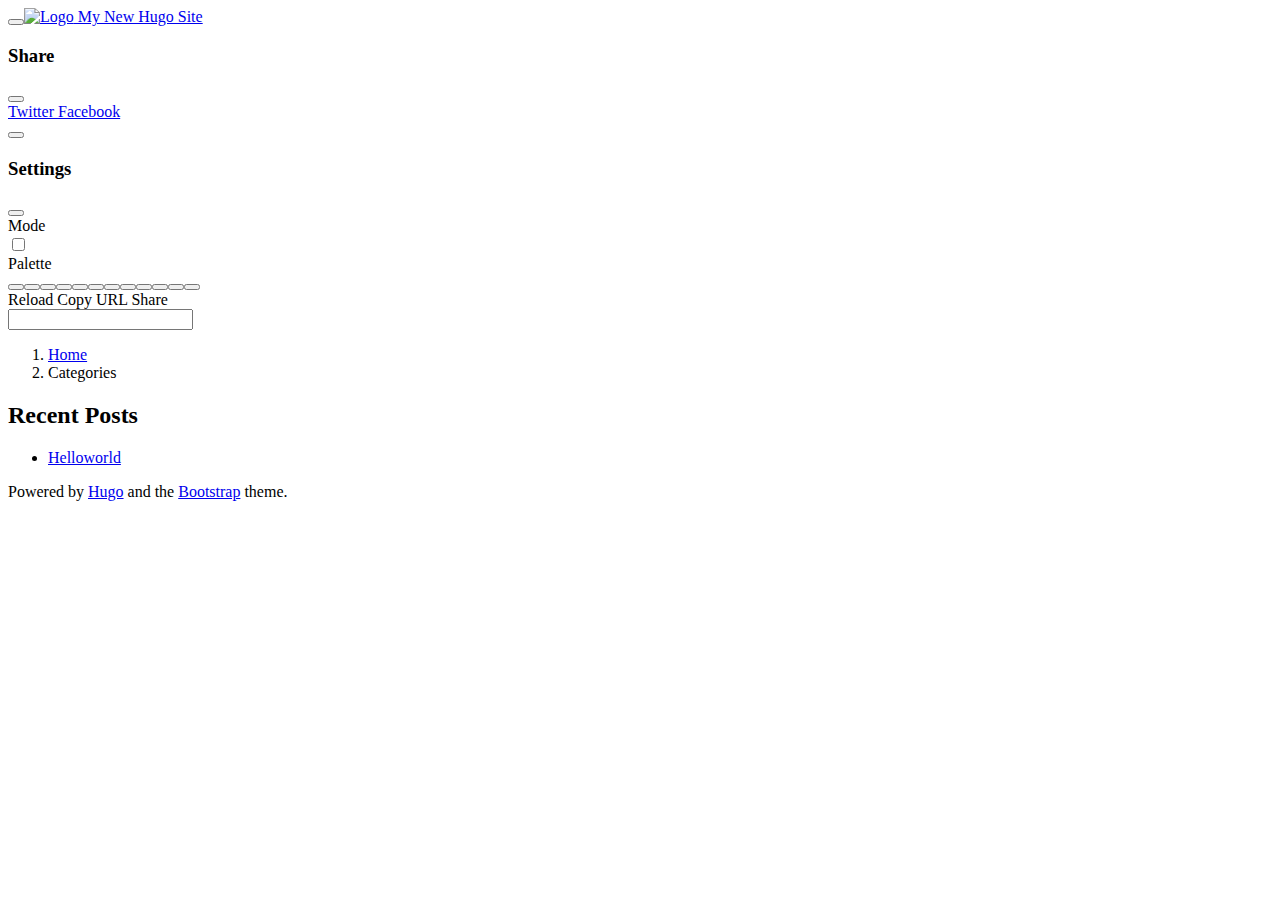
==== categories/index.html @ 2a642c2c "Automated deployment: Tue Dec 21 11:28:08 UTC 2021 marekasd/blog@2f69cf42025db846709b36cd059bbcc397e" ====
<!doctype html><html lang=en>
<head>
<meta charset=utf-8>
<meta name=viewport content="width=device-width,initial-scale=1">
<title>Categories - My New Hugo Site</title><link rel=apple-touch-icon href=http://example.org/images/icons/icon-180x180.png sizes=180x180>
<link rel=icon href=http://example.org/images/icons/icon-32x32.png sizes=32x32 type=image/png>
<link rel=icon href=http://example.org/images/icons/icon-16x16.png sizes=16x16 type=image/png>
<link rel=icon href=http://example.org/images/icons/favicon.ico>
<link rel=manifest href=http://example.org/manifest.json>
<meta name=keywords content>
<meta name=description content><meta itemprop=name content="Categories">
<meta itemprop=description content><meta property="og:title" content="Categories">
<meta property="og:description" content>
<meta property="og:type" content="website">
<meta property="og:url" content="http://example.org/categories/">
<meta name=twitter:card content="summary">
<meta name=twitter:title content="Categories">
<meta name=twitter:description content>
<link rel=alternate type=application/rss+xml href=http://example.org/categories/index.xml title="My New Hugo Site"><link rel=stylesheet href=http://example.org/css/main.min.50d3f831a48e40ca2620131b24ab2caed2073d780ee4728b67e104e72c62026e.css integrity="sha256-UNP4MaSOQMomIBMbJKssrtIHPXgO5HKLZ+EE5yxiAm4=" crossorigin=anonymous><link rel=stylesheet href=http://example.org/css/viewer.min.3d228794bcedbbfa0412beb8fbc1ec6973202945e42af7004f742a4d7bd620ab.css integrity="sha256-PSKHlLztu/oEEr64+8HsaXMgKUXkKvcAT3QqTXvWIKs=" crossorigin=anonymous></head>
<body><script>const items=['mode','palette'];items.forEach(function(a){const b=localStorage.getItem('hbs-'+a);b&&document.body.parentElement.setAttribute('data-'+a,b)})</script><header><nav class="navbar top-app-bar top-app-bar-expand-lg fixed-top">
<div class=container>
<button class=navbar-toggler type=button data-bs-toggle=collapse data-bs-target=#navbarSupportedContent aria-controls=navbarSupportedContent aria-expanded=false aria-label="Toggle navigation">
<i class="fas fa-bars"></i>
</button><a class="navbar-brand me-3" href=http://example.org/><img class=logo alt=Logo src loading=lazy>
My New Hugo Site
</a>
<div class="offcanvas offcanvas-bottom surface" tabindex=-1 id=offcanvasSocialShare aria-labelledby=offcanvasSocialShare>
<div class=offcanvas-header>
<h3 class=offcanvas-title>Share</h3>
<button type=button class="btn btn-sm btn-outline-primary" data-bs-dismiss=offcanvas aria-label=Close>
<i class="fas fa-times"></i>
</button>
</div>
<div class=offcanvas-body>
<a class="btn btn-sm btn-outline-primary social-share-button" rel="noopener noreferrer" aria-label="Twitter Share Button" target=_blank href="https://twitter.com/intent/tweet?title=Categories&url=http%3a%2f%2fexample.org%2fcategories%2f">
<i class="fab fa-fw fa-twitter"></i> Twitter
</a>
<a class="btn btn-sm btn-outline-primary social-share-button" rel="noopener noreferrer" aria-label="Facebook Share Button" target=_blank href="https://www.facebook.com/sharer/sharer.php?u=http%3a%2f%2fexample.org%2fcategories%2f">
<i class="fab fa-fw fa-facebook-f"></i> Facebook
</a>
</div>
</div>
<button class=navbar-settings type=button data-bs-toggle=offcanvas data-bs-target=#offcanvasSettings aria-controls=offcanvasSettings aria-label="Toggle settings">
<i class="fas fa-ellipsis-v"></i>
</button>
<div class="offcanvas offcanvas-end surface h-100" tabindex=-1 id=offcanvasSettings aria-labelledby=offcanvasSettings>
<div class=offcanvas-header>
<h3 class=offcanvas-title>Settings</h3>
<button type=button class="btn btn-sm btn-outline-primary" data-bs-dismiss=offcanvas aria-label=Close>
<i class="fas fa-times"></i>
</button>
</div>
<div class="offcanvas-body d-flex flex-column">
<section class=setting>
<form class=row>
<div class=col-auto>
<label><i class="fas fa-fw fa-adjust"></i> Mode</label>
</div>
<div class="col-auto ms-auto">
<div class="form-check form-switch">
<input class=form-check-input type=checkbox id=modeSwitcher>
</div>
</div>
</form>
</section>
<section class="setting palettes">
<form class=row>
<div class=col-auto>
<label><i class="fas fa-fw fa-palette"></i> Palette</label>
</div>
<div class="col-auto ms-auto">
<a id=btnPalette class="btn btn-sm btn-outline-primary" role=button aria-label=palettePicker>
<i class="fas fa-eye-dropper"></i>
</a>
</div>
</form>
<div class="mt-2 d-flex visually-hidden" id=palettePicker><button type=button id=palette-blue aria-label=Blue class="btn btn-sm palette" data-palette=blue>
</button><button type=button id=palette-blue-gray aria-label="Blue Gray" class="btn btn-sm palette" data-palette=blue-gray>
</button><button type=button id=palette-brown aria-label=Brown class="btn btn-sm palette" data-palette=brown>
</button><button type=button id=palette-cyan aria-label=Cyan class="btn btn-sm palette" data-palette=cyan>
</button><button type=button id=palette-green aria-label=Green class="btn btn-sm palette" data-palette=green>
</button><button type=button id=palette-indigo aria-label=Indigo class="btn btn-sm palette" data-palette=indigo>
</button><button type=button id=palette-orange aria-label=Orange class="btn btn-sm palette" data-palette=orange>
</button><button type=button id=palette-pink aria-label=Pink class="btn btn-sm palette" data-palette=pink>
</button><button type=button id=palette-purple aria-label=Purple class="btn btn-sm palette" data-palette=purple>
</button><button type=button id=palette-red aria-label=Red class="btn btn-sm palette" data-palette=red>
</button><button type=button id=palette-teal aria-label=Teal class="btn btn-sm palette" data-palette=teal>
</button><button type=button id=palette-yellow aria-label=Yellow class="btn btn-sm palette" data-palette=yellow>
</button></div>
</section>
<section class="setting actions d-flex justify-content-around mt-auto overflow-auto">
<a role=button class="action action-reload-page">
<span class=action-icon><i class="fas fa-2x fa-redo-alt"></i></span> Reload
</a>
<a role=button class="action action-copy-url">
<span class=action-icon><i class="fas fa-2x fa-link"></i></span> Copy URL
</a><a class="action action-social-share" type=button data-bs-toggle=offcanvas data-bs-target=#offcanvasSocialShare aria-controls=offcanvasSocialShare aria-label="Toggle social share">
<span class=action-icon><i class="fas fa-2x fa-share-alt"></i></span> Share
</a></section>
</div>
</div>
<div class="collapse navbar-collapse" tabindex=-1 id=navbarSupportedContent aria-labelledby=navbarSupportedContent>
<form class="search-bar my-1" action=http://example.org/search>
<div class="input-group input-group-sm">
<span class="btn btn-search disabled position-absolute left-0"><i class="fas fa-fw fa-search"></i></span>
<input class="form-control rounded-pill" name=q type=search aria-label=Search>
</div>
</form>
<ul class="navbar-nav ms-auto"></ul>
</div>
</div>
</nav>
</header>
<main role=main class=container>
<div class="row content">
<div class=col-lg-8>
<div class=container><nav class="row card component" aria-label=breadcrumb>
<div class=card-body>
<ol class=breadcrumb><li class=breadcrumb-item><a href=http://example.org/>Home</a></li><li class="breadcrumb-item active">Categories</li></ol>
</div>
</nav><div class=taxonomys></div><div class="row table-responsive mb-3"></div>
</div>
</div><aside class="col-lg-4 sidebar d-flex">
<div class=container>
<section class="recent-posts row card component">
<div class=card-header>
<h2 class=card-title>Recent Posts</h2>
</div>
<div class=card-body>
<ul class=post-list><li>
<a href=http://example.org/posts/helloworld/>Helloworld
</a>
</li></ul>
</div>
</section>
</div>
</aside>
</div>
</main><footer class="footer mt-auto py-3 text-center container"><nav class="social-links nav justify-content-center mb-2"></nav>
<div class="copyright mb-2">
</div>
<div class="powered-by mb-2">
Powered by <a href=https://gohugo.io target=_blank rel="noopener noreferrer">Hugo</a> and the <a href=https://github.com/razonyang/hugo-theme-bootstrap target=_blank rel="noopener noreferrer">Bootstrap</a> theme.
</div></footer>
<script src=http://example.org/js/main.min.7ed8306f732c9ec77596bd015348422588b6c9de390bbb83d354dbed6fc5531d.js integrity="sha256-ftgwb3Msnsd1lr0BU0hCJYi2yd45C7uD01Tb7W/FUx0=" crossorigin=anonymous defer></script><script src=http://example.org/js/icons.min.a35670f2f90c398e5ee5c8e509b428fae75aa2746854cee10b60794633076859.js integrity="sha256-o1Zw8vkMOY5e5cjlCbQo+udaonRoVM7hC2B5RjMHaFk=" crossorigin=anonymous defer></script>
<script src=http://example.org/js/viewer.min.4dba52a0a790f909408b7385316651299158381686401d50ff1f04dda6476473.js integrity="sha256-TbpSoKeQ+QlAi3OFMWZRKZFYOBaGQB1Q/x8E3aZHZHM=" crossorigin=anonymous defer></script>
</body>
</html>
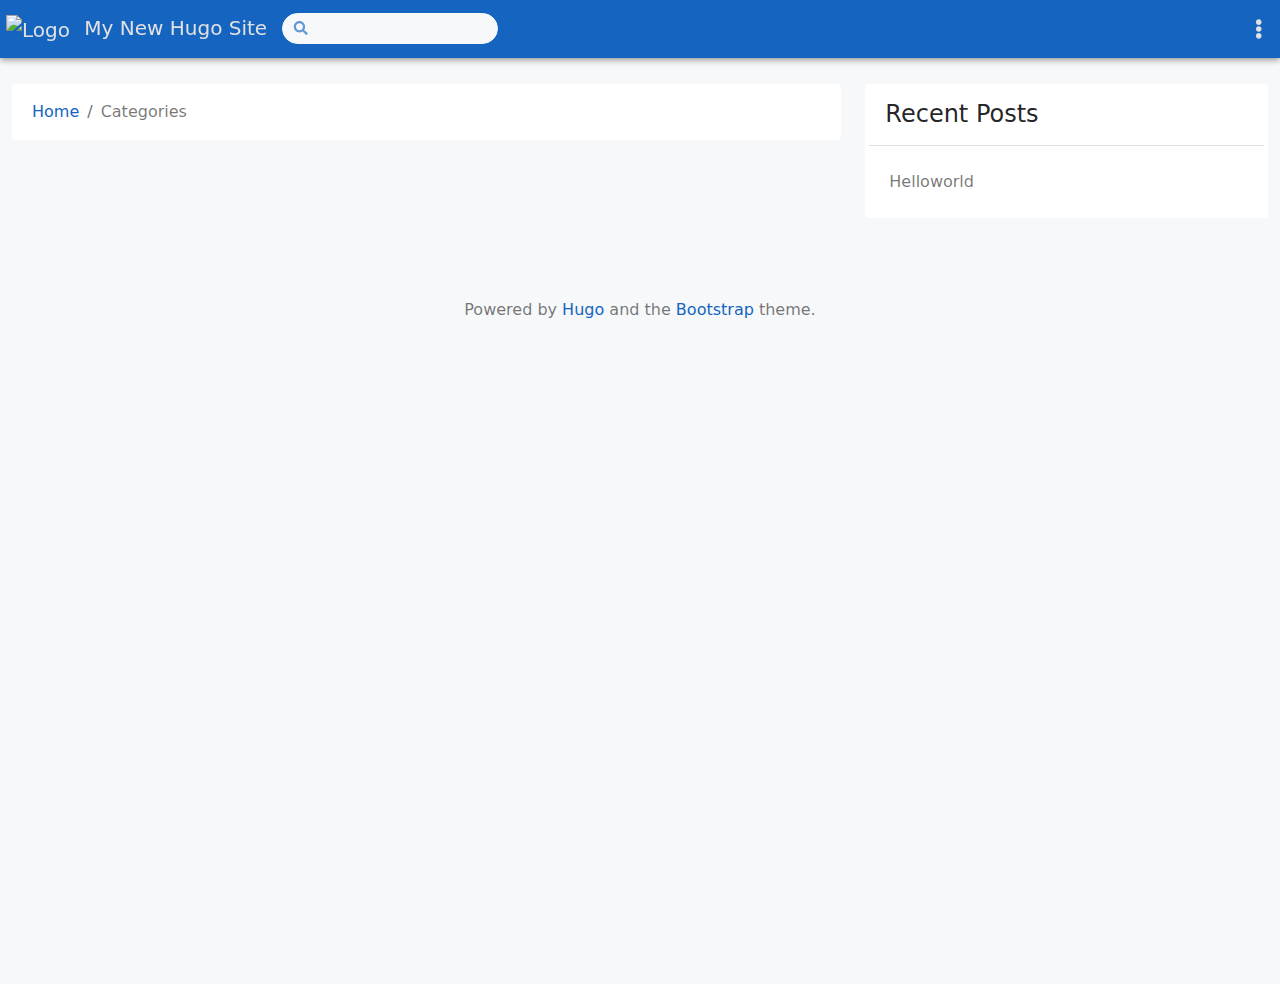
==== commit e666eba9: "Automated deployment: Tue Dec 21 11:37:13 UTC 2021 marekasd/blog@e259fb83d97a85d874d94222958fa8a2b0e" ====
--- a/categories/index.html
+++ b/categories/index.html
@@ -2,26 +2,26 @@
 <head>
 <meta charset=utf-8>
 <meta name=viewport content="width=device-width,initial-scale=1">
-<title>Categories - My New Hugo Site</title><link rel=apple-touch-icon href=http://example.org/images/icons/icon-180x180.png sizes=180x180>
-<link rel=icon href=http://example.org/images/icons/icon-32x32.png sizes=32x32 type=image/png>
-<link rel=icon href=http://example.org/images/icons/icon-16x16.png sizes=16x16 type=image/png>
-<link rel=icon href=http://example.org/images/icons/favicon.ico>
-<link rel=manifest href=http://example.org/manifest.json>
+<title>Categories - My New Hugo Site</title><link rel=apple-touch-icon href=https://marekasd.github.io/images/icons/icon-180x180.png sizes=180x180>
+<link rel=icon href=https://marekasd.github.io/images/icons/icon-32x32.png sizes=32x32 type=image/png>
+<link rel=icon href=https://marekasd.github.io/images/icons/icon-16x16.png sizes=16x16 type=image/png>
+<link rel=icon href=https://marekasd.github.io/images/icons/favicon.ico>
+<link rel=manifest href=https://marekasd.github.io/manifest.json>
 <meta name=keywords content>
 <meta name=description content><meta itemprop=name content="Categories">
 <meta itemprop=description content><meta property="og:title" content="Categories">
 <meta property="og:description" content>
 <meta property="og:type" content="website">
-<meta property="og:url" content="http://example.org/categories/">
+<meta property="og:url" content="https://marekasd.github.io/categories/">
 <meta name=twitter:card content="summary">
 <meta name=twitter:title content="Categories">
 <meta name=twitter:description content>
-<link rel=alternate type=application/rss+xml href=http://example.org/categories/index.xml title="My New Hugo Site"><link rel=stylesheet href=http://example.org/css/main.min.50d3f831a48e40ca2620131b24ab2caed2073d780ee4728b67e104e72c62026e.css integrity="sha256-UNP4MaSOQMomIBMbJKssrtIHPXgO5HKLZ+EE5yxiAm4=" crossorigin=anonymous><link rel=stylesheet href=http://example.org/css/viewer.min.3d228794bcedbbfa0412beb8fbc1ec6973202945e42af7004f742a4d7bd620ab.css integrity="sha256-PSKHlLztu/oEEr64+8HsaXMgKUXkKvcAT3QqTXvWIKs=" crossorigin=anonymous></head>
+<link rel=alternate type=application/rss+xml href=https://marekasd.github.io/categories/index.xml title="My New Hugo Site"><link rel=stylesheet href=https://marekasd.github.io/css/main.min.50d3f831a48e40ca2620131b24ab2caed2073d780ee4728b67e104e72c62026e.css integrity="sha256-UNP4MaSOQMomIBMbJKssrtIHPXgO5HKLZ+EE5yxiAm4=" crossorigin=anonymous><link rel=stylesheet href=https://marekasd.github.io/css/viewer.min.3d228794bcedbbfa0412beb8fbc1ec6973202945e42af7004f742a4d7bd620ab.css integrity="sha256-PSKHlLztu/oEEr64+8HsaXMgKUXkKvcAT3QqTXvWIKs=" crossorigin=anonymous></head>
 <body><script>const items=['mode','palette'];items.forEach(function(a){const b=localStorage.getItem('hbs-'+a);b&&document.body.parentElement.setAttribute('data-'+a,b)})</script><header><nav class="navbar top-app-bar top-app-bar-expand-lg fixed-top">
 <div class=container>
 <button class=navbar-toggler type=button data-bs-toggle=collapse data-bs-target=#navbarSupportedContent aria-controls=navbarSupportedContent aria-expanded=false aria-label="Toggle navigation">
 <i class="fas fa-bars"></i>
-</button><a class="navbar-brand me-3" href=http://example.org/><img class=logo alt=Logo src loading=lazy>
+</button><a class="navbar-brand me-3" href=https://marekasd.github.io/><img class=logo alt=Logo src loading=lazy>
 My New Hugo Site
 </a>
 <div class="offcanvas offcanvas-bottom surface" tabindex=-1 id=offcanvasSocialShare aria-labelledby=offcanvasSocialShare>
@@ -32,10 +32,10 @@
 </button>
 </div>
 <div class=offcanvas-body>
-<a class="btn btn-sm btn-outline-primary social-share-button" rel="noopener noreferrer" aria-label="Twitter Share Button" target=_blank href="https://twitter.com/intent/tweet?title=Categories&url=http%3a%2f%2fexample.org%2fcategories%2f">
+<a class="btn btn-sm btn-outline-primary social-share-button" rel="noopener noreferrer" aria-label="Twitter Share Button" target=_blank href="https://twitter.com/intent/tweet?title=Categories&url=https%3a%2f%2fmarekasd.github.io%2fcategories%2f">
 <i class="fab fa-fw fa-twitter"></i> Twitter
 </a>
-<a class="btn btn-sm btn-outline-primary social-share-button" rel="noopener noreferrer" aria-label="Facebook Share Button" target=_blank href="https://www.facebook.com/sharer/sharer.php?u=http%3a%2f%2fexample.org%2fcategories%2f">
+<a class="btn btn-sm btn-outline-primary social-share-button" rel="noopener noreferrer" aria-label="Facebook Share Button" target=_blank href="https://www.facebook.com/sharer/sharer.php?u=https%3a%2f%2fmarekasd.github.io%2fcategories%2f">
 <i class="fab fa-fw fa-facebook-f"></i> Facebook
 </a>
 </div>
@@ -100,7 +100,7 @@
 </div>
 </div>
 <div class="collapse navbar-collapse" tabindex=-1 id=navbarSupportedContent aria-labelledby=navbarSupportedContent>
-<form class="search-bar my-1" action=http://example.org/search>
+<form class="search-bar my-1" action=https://marekasd.github.io/search>
 <div class="input-group input-group-sm">
 <span class="btn btn-search disabled position-absolute left-0"><i class="fas fa-fw fa-search"></i></span>
 <input class="form-control rounded-pill" name=q type=search aria-label=Search>
@@ -116,7 +116,7 @@
 <div class=col-lg-8>
 <div class=container><nav class="row card component" aria-label=breadcrumb>
 <div class=card-body>
-<ol class=breadcrumb><li class=breadcrumb-item><a href=http://example.org/>Home</a></li><li class="breadcrumb-item active">Categories</li></ol>
+<ol class=breadcrumb><li class=breadcrumb-item><a href=https://marekasd.github.io/>Home</a></li><li class="breadcrumb-item active">Categories</li></ol>
 </div>
 </nav><div class=taxonomys></div><div class="row table-responsive mb-3"></div>
 </div>
@@ -128,7 +128,7 @@
 </div>
 <div class=card-body>
 <ul class=post-list><li>
-<a href=http://example.org/posts/helloworld/>Helloworld
+<a href=https://marekasd.github.io/posts/helloworld/>Helloworld
 </a>
 </li></ul>
 </div>
@@ -142,7 +142,7 @@
 <div class="powered-by mb-2">
 Powered by <a href=https://gohugo.io target=_blank rel="noopener noreferrer">Hugo</a> and the <a href=https://github.com/razonyang/hugo-theme-bootstrap target=_blank rel="noopener noreferrer">Bootstrap</a> theme.
 </div></footer>
-<script src=http://example.org/js/main.min.7ed8306f732c9ec77596bd015348422588b6c9de390bbb83d354dbed6fc5531d.js integrity="sha256-ftgwb3Msnsd1lr0BU0hCJYi2yd45C7uD01Tb7W/FUx0=" crossorigin=anonymous defer></script><script src=http://example.org/js/icons.min.a35670f2f90c398e5ee5c8e509b428fae75aa2746854cee10b60794633076859.js integrity="sha256-o1Zw8vkMOY5e5cjlCbQo+udaonRoVM7hC2B5RjMHaFk=" crossorigin=anonymous defer></script>
-<script src=http://example.org/js/viewer.min.4dba52a0a790f909408b7385316651299158381686401d50ff1f04dda6476473.js integrity="sha256-TbpSoKeQ+QlAi3OFMWZRKZFYOBaGQB1Q/x8E3aZHZHM=" crossorigin=anonymous defer></script>
+<script src=https://marekasd.github.io/js/main.min.7ed8306f732c9ec77596bd015348422588b6c9de390bbb83d354dbed6fc5531d.js integrity="sha256-ftgwb3Msnsd1lr0BU0hCJYi2yd45C7uD01Tb7W/FUx0=" crossorigin=anonymous defer></script><script src=https://marekasd.github.io/js/icons.min.a35670f2f90c398e5ee5c8e509b428fae75aa2746854cee10b60794633076859.js integrity="sha256-o1Zw8vkMOY5e5cjlCbQo+udaonRoVM7hC2B5RjMHaFk=" crossorigin=anonymous defer></script>
+<script src=https://marekasd.github.io/js/viewer.min.4dba52a0a790f909408b7385316651299158381686401d50ff1f04dda6476473.js integrity="sha256-TbpSoKeQ+QlAi3OFMWZRKZFYOBaGQB1Q/x8E3aZHZHM=" crossorigin=anonymous defer></script>
 </body>
 </html>